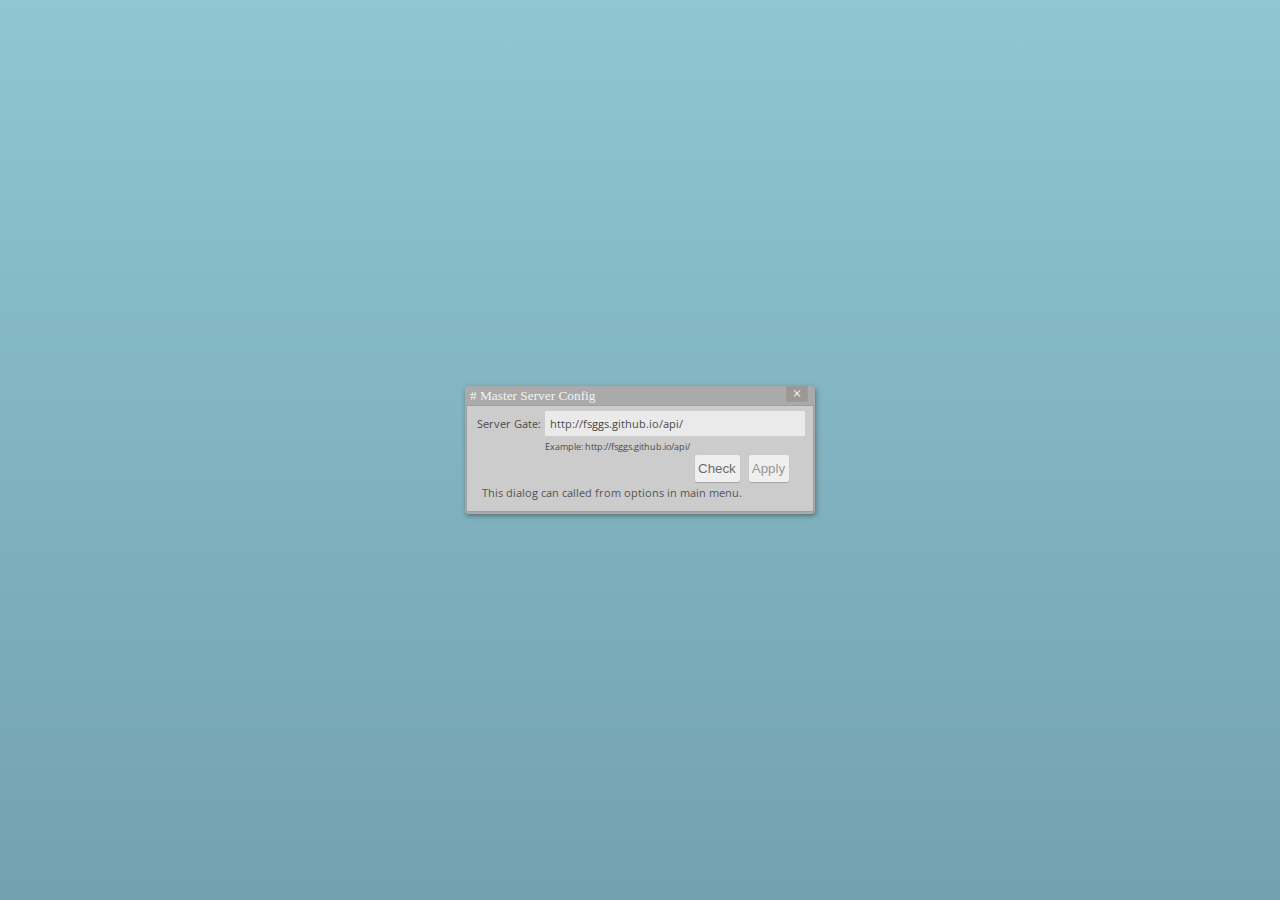
==== index.html @ a9945d8c "master-server connect" ====
<!DOCTYPE html>
<html manifest="launcher/cache.manifest" lang="en_US">
<!--html lang="en_US"-->
<head>
    <meta charset="utf-8">

    <meta http-equiv="Content-Type" content="text/html; charset=utf-8"/>
    <meta http-equiv="Expires" content="Wed, 26 Feb 1999 08:21:57 GMT"/>
    <meta http-equiv="Cache-Control" content="no-store, no-cache, must-revalidate"/>
    <meta http-equiv="Pragma" content="no-cache"/>

    <title>Loading...</title>

    <link rel="shortcut icon" href="favicon.ico" type="image/x-icon"/>

    <style>
        * {
            margin: 0;
            padding: 0
        }

        html, body {
            background-color: #90c5d2
        }
    </style>

    <link rel="stylesheet" href="assets/css/main.css" type="text/css"/>
</head>
<body>

<section id="console" class="console window draggable" style="display: none;">
    <div class="close">×</div>
    <h3 class="active-handle"># Debug console</h3>

    <div id="console-panel" class="scrollbar-box">
        <p class="message">[Launcher]: Launcher started...</p>
    </div>
    <div id="console-input">
        <input type="text" placeholder="Command here..."/>
    </div>
</section>

<section class="launcher">
    <div class="splash_screen">
        <div class="loader" style="display: none;">
            <div class="loader-status">
                <div class="spin"></div>
            </div>
        </div>
    </div>
</section>

<section class="client" style="display: none;"></section>
<section class="game" style="display: none;"></section>

<script src="assets/js/boot.js"></script>
<script src="assets/js/libs/require.js/require-2.1.20.min.js" data-main="assets/js/application"></script>

</body>
</html>
---- assets/css/main.css ----
@import url('http://fonts.googleapis.com/css?family=Open+Sans');
@import url('launcher.css');
@import url('client.css');
@import url('libs/jquery.mCustomScrollbar.css');

* {
	margin: 0;
	padding: 0;
	outline: 0;
	border: 0;
	cursor: url('../img/cursors/default.cur'), default;
}

p, span, input {
	font-family: 'Open Sans';
}

input, textarea {
	cursor: text;
}

html, body {
	height: 100%;
	width: 100%;
	min-height: 100%;
	min-width: 100%;
	background: linear-gradient(to top, #72a2ae, #90c5d2);
}

.window.draggable > h3 {
	cursor: move !important;
}

.window > .close {
	position: absolute;
	top: 0;
	right: 7px;
	width: 20px;
	height: 14px;
	background: #DB6E6E;
	text-align: center;
	line-height: 13px;
	border-bottom-left-radius: 3px;
	border-bottom-right-radius: 3px;
	color: white;
	cursor: pointer;
	border: 1px solid rgba(155, 155, 155, 0.5);
}

.window > .close.disabled {
    background: #9C9898;
    cursor: url('../img/cursors/default.cur'), default;
}

.window .button {
    display: inline-block;

    color: #6c6c6c;

    padding: 6px 4px 6px 3px;
    margin: 1px 1px 1px 0;

    border-radius: 2px;

    cursor: pointer;

    -webkit-box-shadow: 0 1px 1px 0 rgba(50, 50, 50, 0.25);
    -moz-box-shadow:    0 1px 1px 0 rgba(50, 50, 50, 0.25);
    box-shadow:         0 1px 1px 0 rgba(50, 50, 50, 0.25);
}

.window .button:not(.disabled):hover,
.window .button:not(.disabled).hover {
    -webkit-box-shadow: 0 -1px 1px 0 rgba(50, 50, 50, 0.25);
    -moz-box-shadow:    0 -1px 1px 0 rgba(50, 50, 50, 0.25);
    box-shadow:         0 -1px 1px 0 rgba(50, 50, 50, 0.25);
}

.window .button:not(.disabled):active,
.window .button:not(.disabled).active {
    color: #979797;
}

.window .button.disabled {
    color: #979797;
}
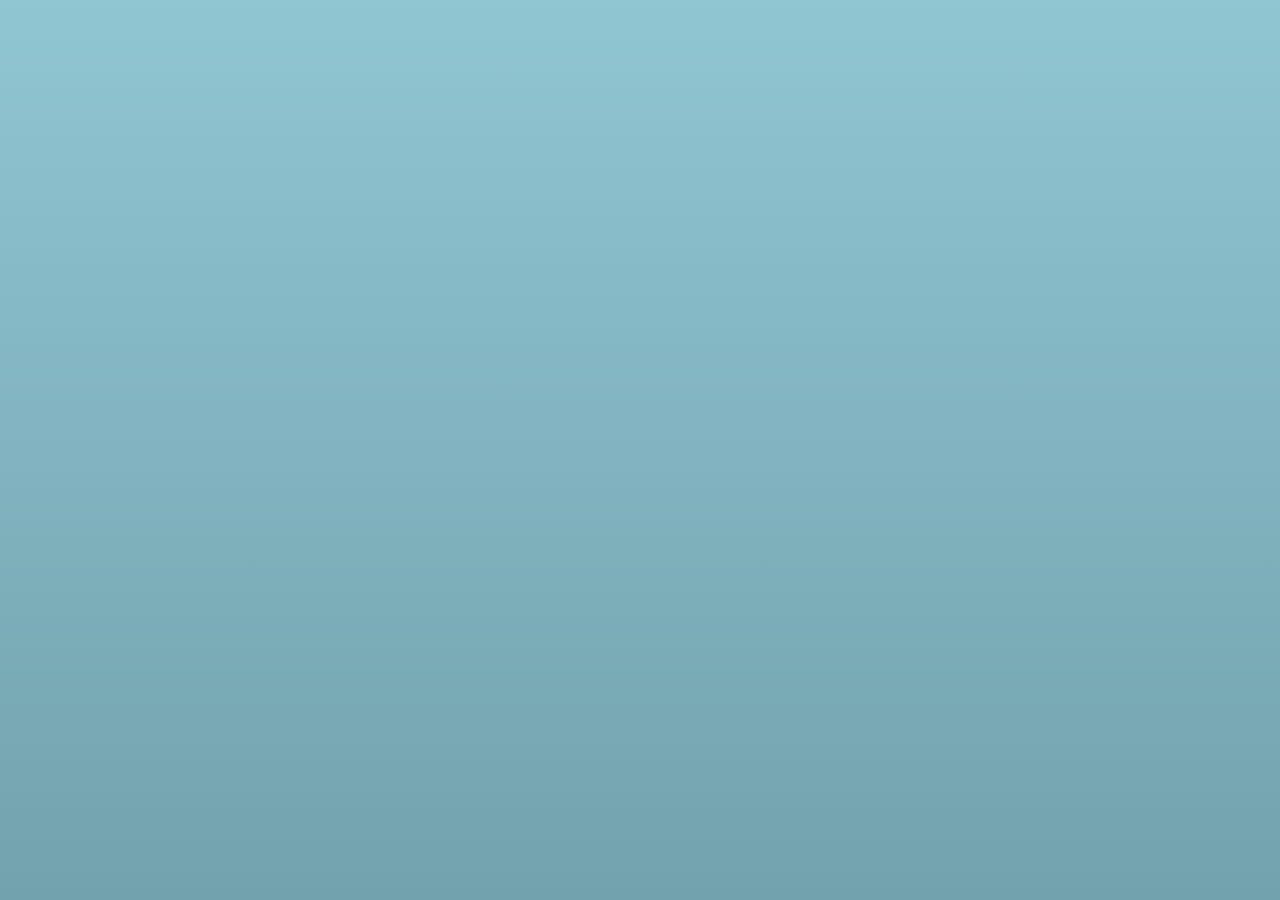
==== commit bd93a770: "*fix boot *mod UI" ====
--- a/index.html
+++ b/index.html
@@ -40,18 +40,19 @@
     </div>
 </section>
 
-<section class="launcher">
+<section id="loader" class="loader">
     <div class="splash_screen">
         <div class="loader" style="display: none;">
             <div class="loader-status">
-                <div class="spin"></div>
+                <div class="spin" style="width:0;"></div>
             </div>
+            <span class="status"></span>
         </div>
     </div>
 </section>
 
-<section class="client" style="display: none;"></section>
-<section class="game" style="display: none;"></section>
+<section id="client" class="client" style="display: none;"></section>
+<section id="game" class="game" style="display: none;"></section>
 
 <script src="assets/js/boot.js"></script>
 <script src="assets/js/libs/require.js/require-2.1.20.min.js" data-main="assets/js/application"></script>
--- a/assets/css/main.css
+++ b/assets/css/main.css
@@ -4,47 +4,59 @@
 @import url('libs/jquery.mCustomScrollbar.css');
 
 * {
-	margin: 0;
-	padding: 0;
-	outline: 0;
-	border: 0;
-	cursor: url('../img/cursors/default.cur'), default;
+    margin: 0;
+    padding: 0;
+    outline: 0;
+    border: 0;
+    cursor: url('../img/cursors/default.cur'), default;
 }
 
 p, span, input {
-	font-family: 'Open Sans';
+    font-family: 'Open Sans';
 }
 
 input, textarea {
-	cursor: text;
+    cursor: text;
 }
 
 html, body {
-	height: 100%;
-	width: 100%;
-	min-height: 100%;
-	min-width: 100%;
-	background: linear-gradient(to top, #72a2ae, #90c5d2);
+    height: 100%;
+    width: 100%;
+    min-height: 100%;
+    min-width: 100%;
+    background: linear-gradient(to top, #72a2ae, #90c5d2);
 }
 
 .window.draggable > h3 {
-	cursor: move !important;
+    cursor: move !important;
 }
 
 .window > .close {
-	position: absolute;
-	top: 0;
-	right: 7px;
-	width: 20px;
-	height: 14px;
-	background: #DB6E6E;
-	text-align: center;
-	line-height: 13px;
-	border-bottom-left-radius: 3px;
-	border-bottom-right-radius: 3px;
-	color: white;
-	cursor: pointer;
-	border: 1px solid rgba(155, 155, 155, 0.5);
+    position: absolute;
+    top: 0;
+    right: 7px;
+    width: 20px;
+    height: 14px;
+    background: #DB6E6E;
+    text-align: center;
+    line-height: 13px;
+    border-bottom-left-radius: 3px;
+    border-bottom-right-radius: 3px;
+    color: white;
+    cursor: pointer;
+    border: 1px solid rgba(155, 155, 155, 0.5);
+}
+
+.window > .close:not(.disabled):hover {
+    -webkit-box-shadow: 0 -1px 1px 0 rgba(50, 50, 50, 0.25);
+    -moz-box-shadow: 0 -1px 1px 0 rgba(50, 50, 50, 0.25);
+    box-shadow: 0 -1px 1px 0 rgba(50, 50, 50, 0.25);
+}
+
+.window > .close:not(.disabled):active {
+    -webkit-box-shadow: inset 0 3px 5px rgba(0, 0, 0, .125);
+    -moz-box-shadow: inset 0 3px 5px rgba(0, 0, 0, .125);
+    box-shadow: inset 0 3px 5px rgba(0, 0, 0, .125);
 }
 
 .window > .close.disabled {
@@ -57,7 +69,7 @@
 
     color: #6c6c6c;
 
-    padding: 6px 4px 6px 3px;
+    padding: 6px 8px 6px 7px;
     margin: 1px 1px 1px 0;
 
     border-radius: 2px;
@@ -65,22 +77,89 @@
     cursor: pointer;
 
     -webkit-box-shadow: 0 1px 1px 0 rgba(50, 50, 50, 0.25);
-    -moz-box-shadow:    0 1px 1px 0 rgba(50, 50, 50, 0.25);
-    box-shadow:         0 1px 1px 0 rgba(50, 50, 50, 0.25);
+    -moz-box-shadow: 0 1px 1px 0 rgba(50, 50, 50, 0.25);
+    box-shadow: 0 1px 1px 0 rgba(50, 50, 50, 0.25);
+}
+
+.window .button.primary {
+    color: #F2F2F2;
+    background-color: #337ab7;
+    border-color: #2e6da4;
+}
+
+.window .button.primary:not(.disabled):hover,
+.window .button.primary:not(.disabled).hover {
+    color: #F2F2F2;
+    background-color: #286090;
+    border-color: #204d74;
+}
+
+.window .button.success {
+    color: #F2F2F2;
+    background-color: #5cb85c;
+    border-color: #4cae4c;
+}
+
+.window .button.success:not(.disabled):hover,
+.window .button.success:not(.disabled).hover {
+    color: #F2F2F2;
+    background-color: #449d44;
+    border-color: #398439;
+}
+
+.window .button.info {
+    color: #F2F2F2;
+    background-color: #5bc0de;
+    border-color: #46b8da;
+}
+
+.window .button.info:not(.disabled):hover,
+.window .button.info:not(.disabled).hover {
+    color: #F2F2F2;
+    background-color: #31b0d5;
+    border-color: #269abc;
+}
+
+.window .button.warning {
+    color: #F2F2F2;
+    background-color: #f0ad4e;
+    border-color: #eea236;
+}
+
+.window .button.warning:not(.disabled):hover,
+.window .button.warning:not(.disabled).hover {
+    color: #F2F2F2;
+    background-color: #ec971f;
+    border-color: #d58512;
+}
+
+.window .button.danger {
+    color: #F2F2F2;
+    background-color: #d9534f;
+    border-color: #d43f3a;
+}
+
+.window .button.danger:not(.disabled):hover,
+.window .button.danger:not(.disabled).hover {
+    color: #F2F2F2;
+    background-color: #c9302c;
+    border-color: #ac2925;
 }
 
 .window .button:not(.disabled):hover,
 .window .button:not(.disabled).hover {
     -webkit-box-shadow: 0 -1px 1px 0 rgba(50, 50, 50, 0.25);
-    -moz-box-shadow:    0 -1px 1px 0 rgba(50, 50, 50, 0.25);
-    box-shadow:         0 -1px 1px 0 rgba(50, 50, 50, 0.25);
+    -moz-box-shadow: 0 -1px 1px 0 rgba(50, 50, 50, 0.25);
+    box-shadow: 0 -1px 1px 0 rgba(50, 50, 50, 0.25);
 }
 
 .window .button:not(.disabled):active,
 .window .button:not(.disabled).active {
-    color: #979797;
+    -webkit-box-shadow: inset 0 3px 5px rgba(0, 0, 0, .125);
+    -moz-box-shadow: inset 0 3px 5px rgba(0, 0, 0, .125);
+    box-shadow: inset 0 3px 5px rgba(0, 0, 0, .125);
 }
 
 .window .button.disabled {
-    color: #979797;
+    opacity: .65;
 }
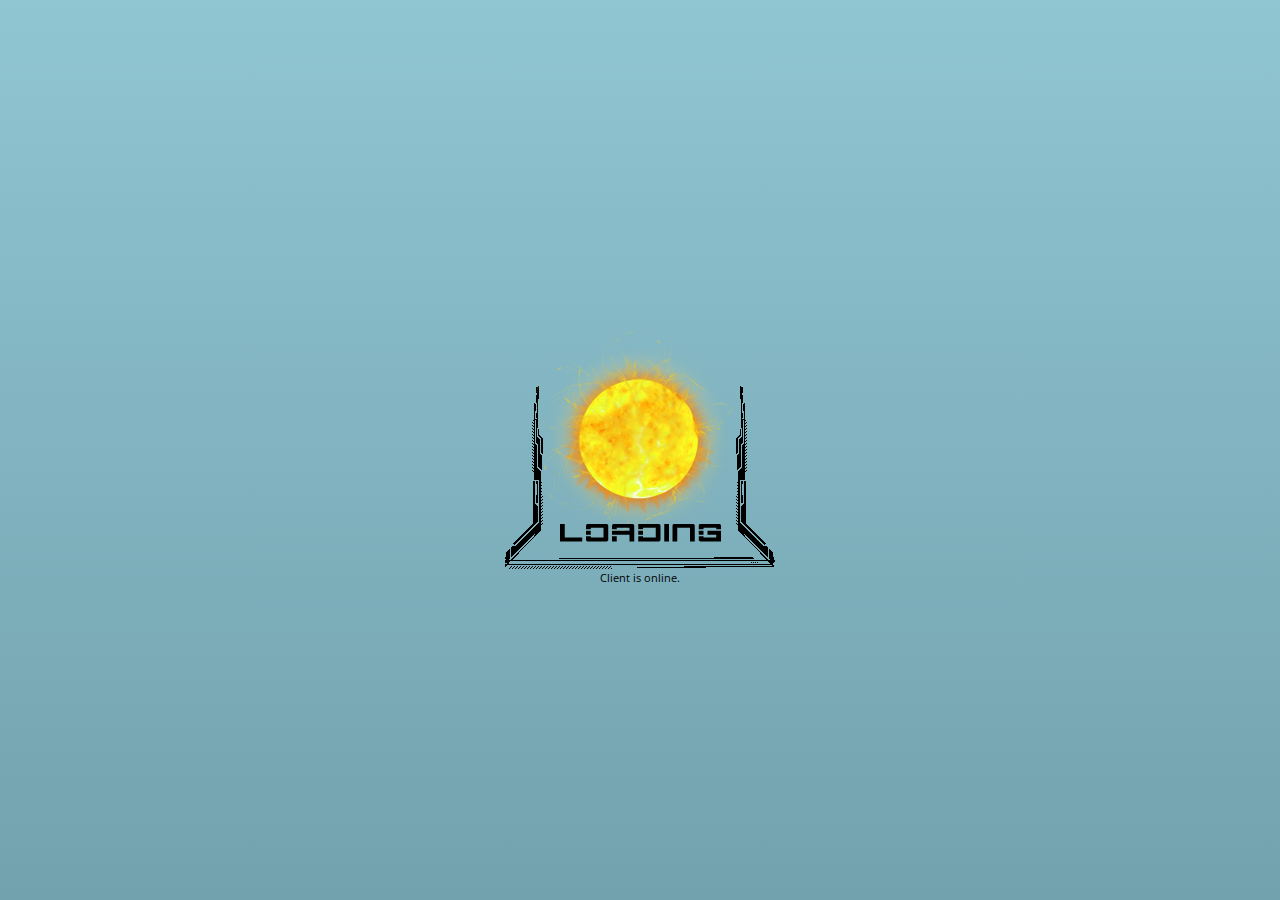
==== commit 379fad80: "WindowManager" ====
--- a/index.html
+++ b/index.html
@@ -1,5 +1,5 @@
 <!DOCTYPE html>
-<html manifest="launcher/cache.manifest" lang="en_US">
+<html manifest="api/cache.manifest" lang="en_US">
 <!--html lang="en_US"-->
 <head>
     <meta charset="utf-8">
@@ -30,7 +30,7 @@
 
 <section id="console" class="console window draggable" style="display: none;">
     <div class="close">×</div>
-    <h3 class="active-handle"># Debug console</h3>
+    <h3 class="drag-handle"># Debug console</h3>
 
     <div id="console-panel" class="scrollbar-box">
         <p class="message">[Launcher]: Launcher started...</p>
@@ -54,8 +54,10 @@
 <section id="client" class="client" style="display: none;"></section>
 <section id="game" class="game" style="display: none;"></section>
 
-<script src="assets/js/boot.js"></script>
+<section id="editor" class="editor" style="display: none;"></section>
+<section id="service" class="service" style="display: none;"></section>
+
+<script src="assets/js/BootLoader.js"></script>
 <script src="assets/js/libs/require.js/require-2.1.20.min.js" data-main="assets/js/application"></script>
-
 </body>
 </html>
--- a/assets/css/main.css
+++ b/assets/css/main.css
@@ -25,6 +25,10 @@
     min-height: 100%;
     min-width: 100%;
     background: linear-gradient(to top, #72a2ae, #90c5d2);
+
+    user-select: none;
+    -webkit-user-select: none;
+    -moz-user-select: none;
 }
 
 .window.draggable > h3 {
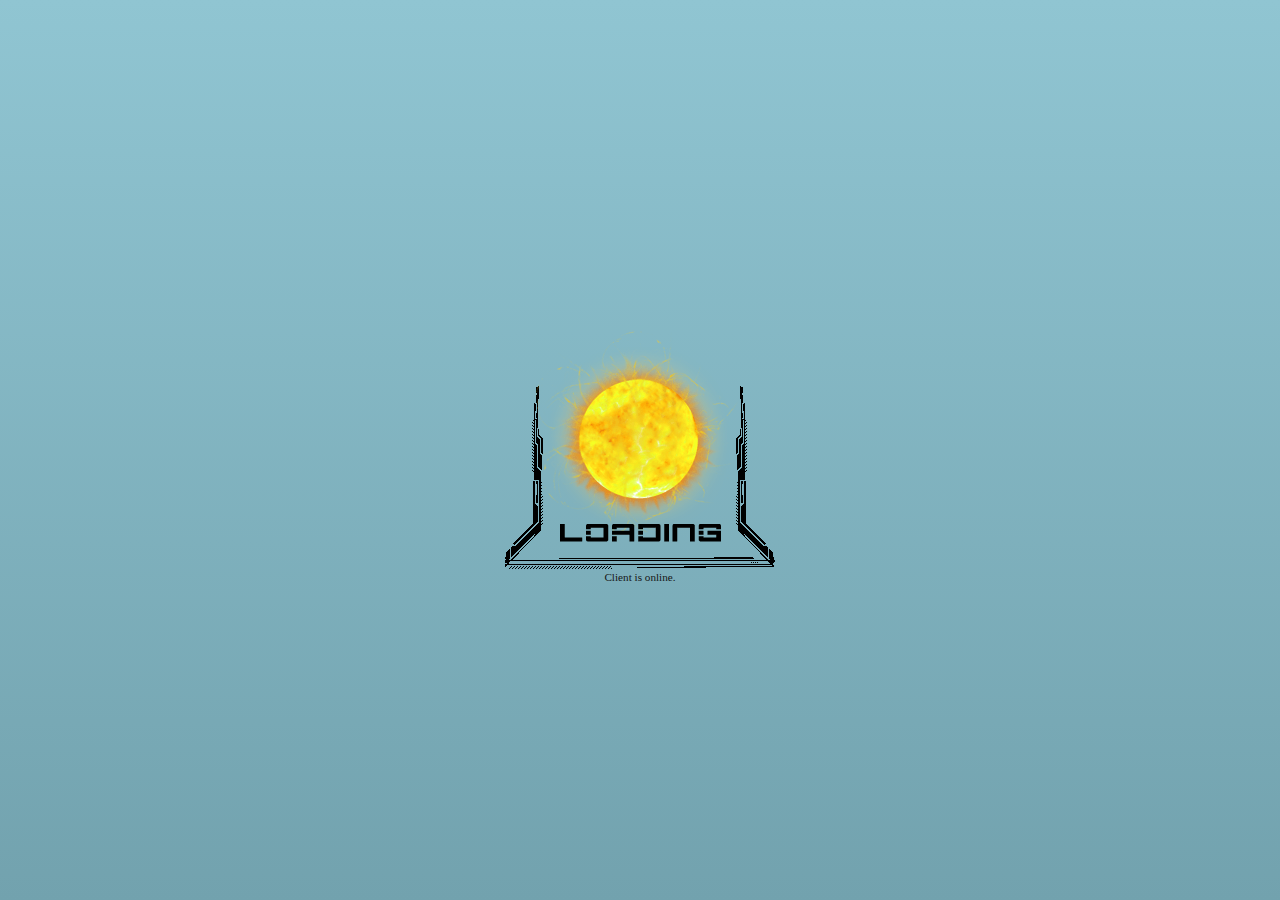
==== commit 978a6c5a: "*fix fonts *fix windows *fix style *block old browsers" ====
--- a/index.html
+++ b/index.html
@@ -28,17 +28,7 @@
 </head>
 <body>
 
-<section id="console" class="console window draggable" style="display: none;">
-    <div class="close">×</div>
-    <h3 class="drag-handle"># Debug console</h3>
-
-    <div id="console-panel" class="scrollbar-box">
-        <p class="message">[Launcher]: Launcher started...</p>
-    </div>
-    <div id="console-input">
-        <input type="text" placeholder="Command here..."/>
-    </div>
-</section>
+<div id="fps"></div>
 
 <section id="loader" class="loader">
     <div class="splash_screen">
@@ -57,7 +47,12 @@
 <section id="editor" class="editor" style="display: none;"></section>
 <section id="service" class="service" style="display: none;"></section>
 
+<div id="blocker" style="display: none;">
+    Not supported browser, please install Chrome or Firefox, or update them for last versions.
+</div>
+<div id="modal-background" style="display: none;"></div>
+
 <script src="assets/js/BootLoader.js"></script>
-<script src="assets/js/libs/require.js/require-2.1.20.min.js" data-main="assets/js/application"></script>
+<script src="assets/js/libs/require.js/require-2.1.20.min.js" data-main="assets/js/Application"></script>
 </body>
 </html>
--- a/assets/css/main.css
+++ b/assets/css/main.css
@@ -1,7 +1,18 @@
-@import url('http://fonts.googleapis.com/css?family=Open+Sans');
 @import url('launcher.css');
 @import url('client.css');
 @import url('libs/jquery.mCustomScrollbar.css');
+
+@font-face {
+    font-family: 'Open Sans';
+    font-style: normal;
+    font-weight: 400;
+    src: local('Open Sans'), local('OpenSans'),
+    url('../fonts/OpenSansNormal.woff2') format('woff2'),
+    url('../fonts/OpenSansNormal.eot') format('opentype'),
+    url('../fonts/OpenSansNormal.woff') format('woff'),
+    url('../fonts/OpenSansNormal.ttf') format('truetype');
+    unicode-range: U+0400-045F, U+0490-0491, U+04B0-04B1, U+2116;
+}
 
 * {
     margin: 0;
@@ -12,7 +23,10 @@
 }
 
 p, span, input {
-    font-family: 'Open Sans';
+    font-family: 'Open Sans', Tahoma, serif;
+    font-size: 0.7em;
+    color: #636363;
+    font-weight: 100;
 }
 
 input, textarea {
@@ -31,7 +45,77 @@
     -moz-user-select: none;
 }
 
-.window.draggable > h3 {
+#blocker {
+    position: absolute;
+    width: 100%;
+    height: 100%;
+    z-index: 100000;
+
+    color: white;
+    text-align: center;
+    line-height: 600px;
+
+    background-color: rgba(0, 0, 0, 1);
+}
+
+#modal-background {
+    position: absolute;
+    width: 100%;
+    height: 100%;
+    z-index: 999;
+
+    background-color: rgba(0, 0, 0, 0.75);
+}
+
+.window {
+    display: none;
+    position: absolute;
+    top: 0;
+    left: 0;
+    z-index: 1000;
+
+    min-width: 250px;
+    min-height: 50px;
+
+    background: #aaa;
+
+    border-radius: 4px;
+    padding: 20px 3px 4px 1px;
+
+    -webkit-box-shadow: 1px 2px 5px 0 rgba(50, 50, 50, 0.5);
+    -moz-box-shadow: 1px 2px 5px 0 rgba(50, 50, 50, 0.5);
+    box-shadow: 1px 2px 5px 0 rgba(50, 50, 50, 0.5);
+
+    user-select: none;
+    -webkit-user-select: none;
+    -moz-user-select: none;
+}
+
+.window .title {
+    position: absolute;
+    top: 0;
+    left: 0;
+    width: 100%;
+    height: 20px;
+
+    font-size: 0.9em;
+    color: #F2F2F2;
+    line-height: 18px;
+
+    padding: 2px 0 0 5px;
+}
+
+.window .panel {
+    display: inline-block;
+    position: relative;
+    width: 100%;
+    height: 100%;
+    background: #ccc;
+    border: 1px solid #A19E9E;
+    border-radius: 2px;
+}
+
+.window.draggable > .drag-handle {
     cursor: move !important;
 }
 
@@ -167,3 +251,33 @@
 .window .button.disabled {
     opacity: .65;
 }
+
+/*---------------------- w Error ----------------------*/
+section.window.error .message {
+    text-align: center;
+    width: 100%;
+    position: relative;
+    display: inline-block;
+    line-height: 80px;
+    user-select: text;
+    -webkit-user-select: text;
+    -moz-user-select: text;
+}
+
+.window .panel label {
+    display: block;
+
+    margin: 5px 0 0 5px;
+    padding-left: 5px;
+}
+
+.window .panel label input[type=text] {
+    width: 250px;
+    height: 25px;
+    background: #eaeaea;
+    padding: 0 5px;
+
+    user-select: text;
+    -webkit-user-select: text;
+    -moz-user-select: text;
+}
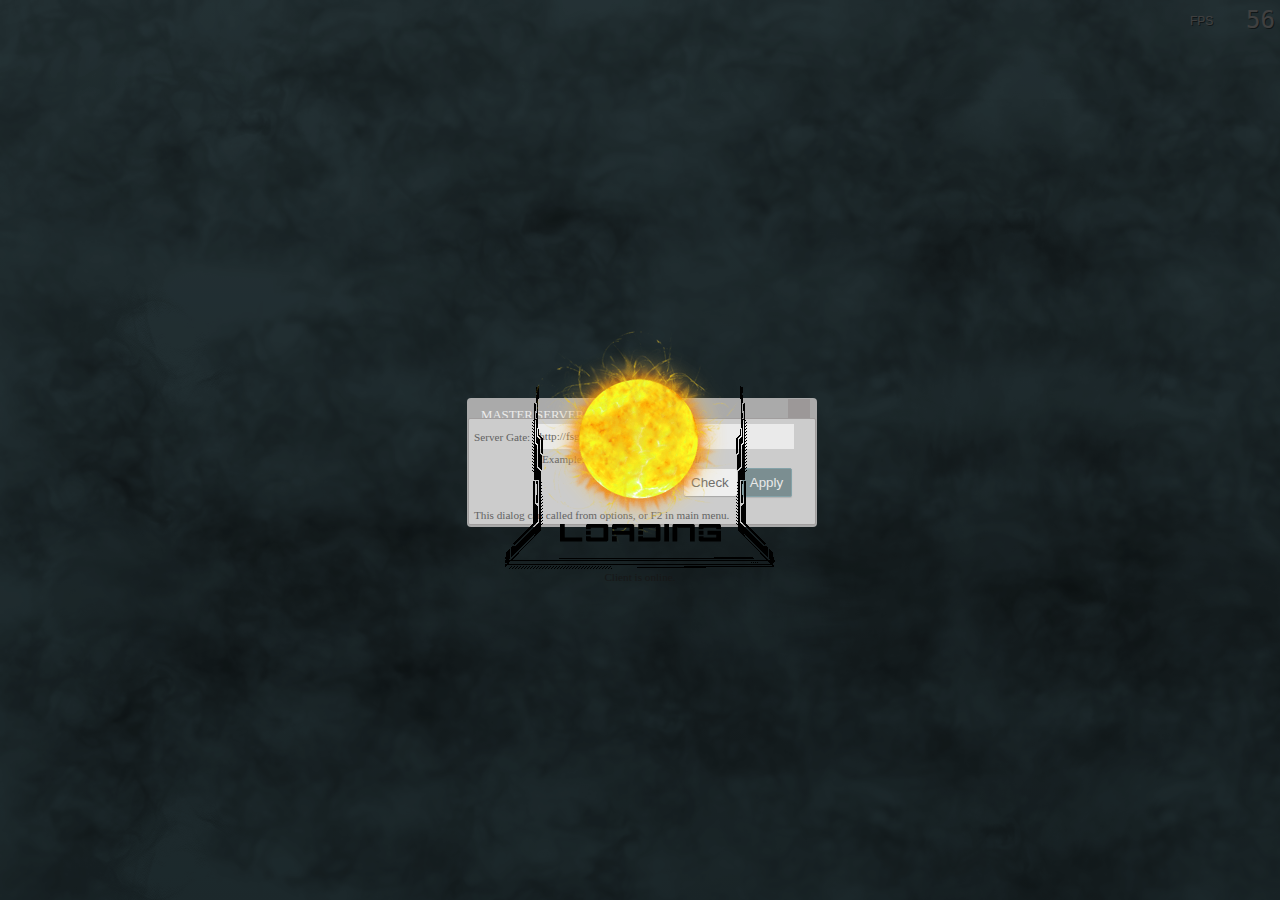
==== commit 98778de7: "Theming" ====
--- a/index.html
+++ b/index.html
@@ -1,6 +1,5 @@
 <!DOCTYPE html>
 <html manifest="api/cache.manifest" lang="en_US">
-<!--html lang="en_US"-->
 <head>
     <meta charset="utf-8">
 
@@ -25,10 +24,9 @@
     </style>
 
     <link rel="stylesheet" href="assets/css/main.css" type="text/css"/>
+    <link rel="stylesheet" href="assets/css/theme/solar/main.css" type="text/css"/>
 </head>
 <body>
-
-<div id="fps"></div>
 
 <section id="loader" class="loader">
     <div class="splash_screen">
--- a/assets/css/main.css
+++ b/assets/css/main.css
@@ -22,6 +22,12 @@
     cursor: url('../img/cursors/default.cur'), default;
 }
 
+a, a:focus, a:visited, a:active {
+    color: #14ABD0;
+    text-decoration: none;
+    cursor: pointer;
+}
+
 p, span, input {
     font-family: 'Open Sans', Tahoma, serif;
     font-size: 0.7em;
@@ -29,6 +35,10 @@
     font-weight: 100;
 }
 
+h3 {
+    font-weight: 100;
+}
+
 input, textarea {
     cursor: text;
 }
@@ -98,11 +108,17 @@
     width: 100%;
     height: 20px;
 
-    font-size: 0.9em;
+    font-size: 0.8em;
     color: #F2F2F2;
     line-height: 18px;
 
     padding: 2px 0 0 5px;
+}
+
+section.window .title:before {
+    display: inline-block;
+    content: '#';
+    padding-right: 4px;
 }
 
 .window .panel {
@@ -126,13 +142,20 @@
     width: 20px;
     height: 14px;
     background: #DB6E6E;
-    text-align: center;
-    line-height: 13px;
     border-bottom-left-radius: 3px;
     border-bottom-right-radius: 3px;
-    color: white;
     cursor: pointer;
     border: 1px solid rgba(155, 155, 155, 0.5);
+}
+
+.window > .close:after {
+    display: block;
+    content: '×';
+    margin-top: -2px;
+    text-align: center;
+    color: white;
+
+    width: 20px;
 }
 
 .window > .close:not(.disabled):hover {
@@ -253,6 +276,11 @@
 }
 
 /*---------------------- w Error ----------------------*/
+section.window.error {
+    width: 350px;
+    height: 80px;
+}
+
 section.window.error .message {
     text-align: center;
     width: 100%;
@@ -266,9 +294,7 @@
 
 .window .panel label {
     display: block;
-
     margin: 5px 0 0 5px;
-    padding-left: 5px;
 }
 
 .window .panel label input[type=text] {
@@ -281,3 +307,80 @@
     -webkit-user-select: text;
     -moz-user-select: text;
 }
+
+.window .panel .tabs {
+    list-style-type: none;
+    padding: 0;
+    margin: 0;
+    position: relative;
+}
+
+.window .panel .tabs:after {
+    content: "";
+    clear: both;
+    display: block;
+    height: 240px;
+}
+
+.window .panel .tabs li {
+    float: left;
+}
+
+.window .panel .tabs li > input {
+    display: none;
+}
+
+.window .panel .tabs li > label {
+    display: inline-block;
+    margin: 5px 3px 0 0;
+
+    border-top-left-radius: 4px;
+    border-top-right-radius: 4px;
+
+    color: #F5F5F5;
+    background-color: #AAAAAA;
+    padding: 3px 10px;
+
+    -webkit-user-select: none;
+    -moz-user-select: none;
+    -ms-user-select: none;
+    user-select: none;
+    cursor: pointer;
+}
+
+.window .panel .tabs li:first-child > label {
+    margin: 5px 3px 0 5px;
+}
+
+.window .panel .tabs li:last-child > label {
+    border-right-width: 1px;
+}
+
+.window .panel .tabs .tab-content {
+    display: none;
+    position: absolute;
+    left: 0;
+    margin: 0 1%;
+    height: 99%;
+    width: 98%;
+    overflow-y: auto;
+
+    padding: 8px 0;
+    background-color: #F5F5F5;
+}
+
+.window .panel .tabs .tab-content p {
+    padding: 7px 5px;
+    text-indent: 10px;
+    text-align: justify;
+    font-size: 0.8em;
+}
+
+.window .panel .tabs li > input:checked + label {
+    background-color: #F5F5F5;
+    color: #636363;
+}
+
+.window .panel .tabs li > input:checked ~ .tab-content {
+    display: block;
+}
--- a/assets/css/theme/solar/main.css
+++ b/assets/css/theme/solar/main.css
@@ -0,0 +1,71 @@
+@import url('launcher.css');
+@import url('client.css');
+
+body {
+    background: url('img/bg-effects.png') 0 0 repeat;
+    overflow: hidden;
+}
+
+section.window .button.success {
+    color: #F9F9F9;
+    border: 1px rgb(95, 140, 150) solid;
+    background-color: rgb(80, 110, 115);
+}
+
+section.window .button.success:not(.disabled):hover,
+section.window .button.success:not(.disabled).hover {
+    color: #F9F9F9;
+    border: 1px rgb(82, 128, 138) solid;
+    background-color: rgb(65, 93, 98);
+}
+
+section.window {
+    -webkit-box-shadow: none;
+    -moz-box-shadow: none;
+    box-shadow: none;
+}
+
+section.window > .close {
+    background: url("img/window-close-btn.png") 0 0 no-repeat;
+    width: 22px;
+    height: 28px;
+
+    top: 1px;
+
+    border: none;
+
+    -webkit-box-shadow: none;
+    -moz-box-shadow: none;
+    box-shadow: none;
+}
+
+section.window > .close:after {
+    display: none;
+    content: '';
+}
+
+section.window > .close:not(.disabled):hover {
+    background-position: -22px 0;
+
+    -webkit-box-shadow: none;
+    -moz-box-shadow: none;
+    box-shadow: none;
+}
+
+section.window .title:before {
+    content: '';
+}
+
+section.window .title {
+    color: #ebebeb;
+    text-transform: uppercase;
+    line-height: 30px;
+    text-indent: 5px;
+}
+
+section.window .panel {
+    width: 98%;
+    height: 90%;
+    background: none;
+    border: none;
+}
